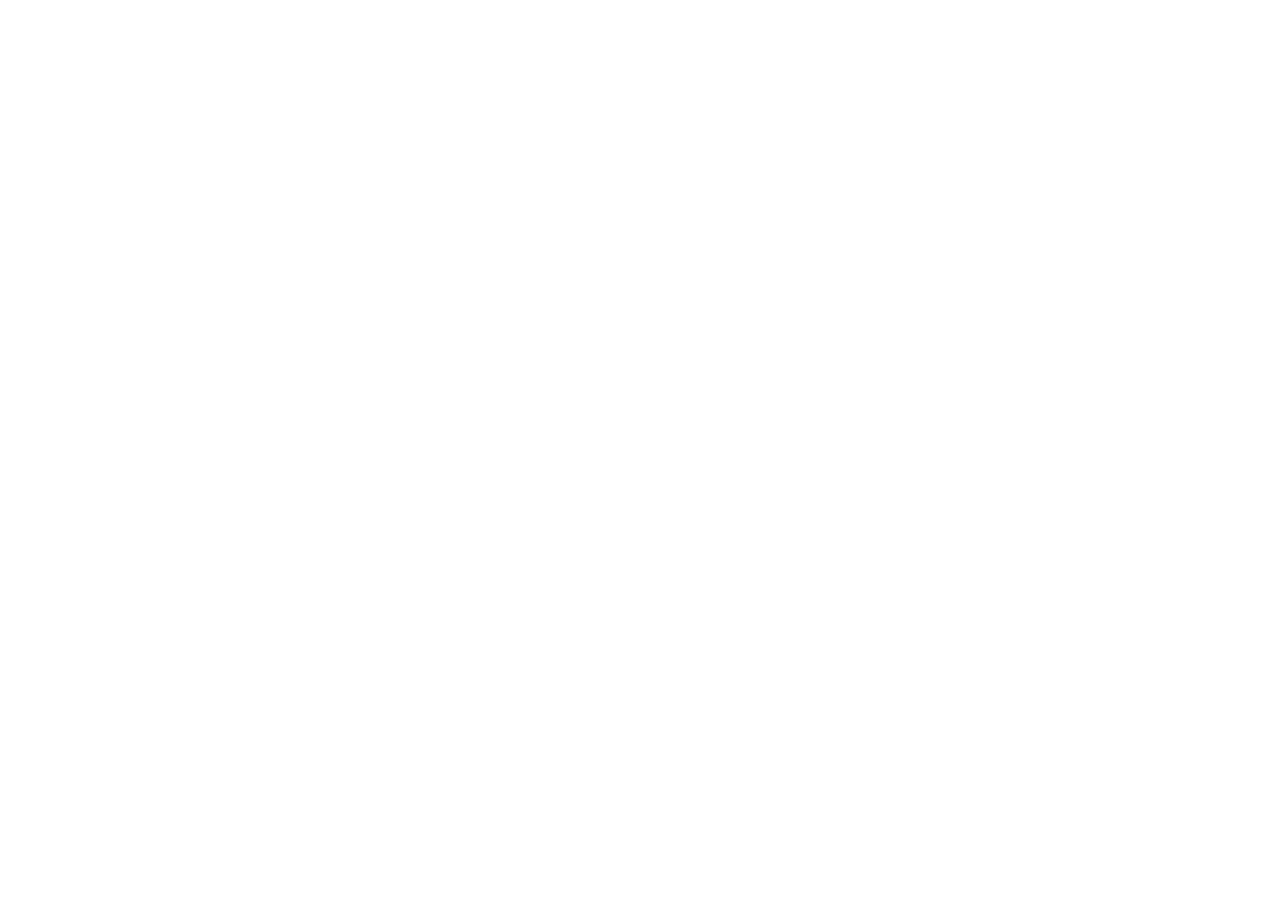
==== index.html @ d33632f0 "Inizializzazione progetto" ====
<!DOCTYPE html>
<html lang="en">
    <head>
        <meta charset="UTF-8">
        <meta http-equiv="X-UA-Compatible" content="IE=edge">
        <meta name="viewport" content="width=device-width, initial-scale=1.0">
        <link rel="stylesheet" href="css/style.css">
        
        <title>The Booleaner</title>
    </head>

    <body>
        <header>

        </header>

        <main>

        </main>

        <footer>

        </footer>
    </body>
</html>
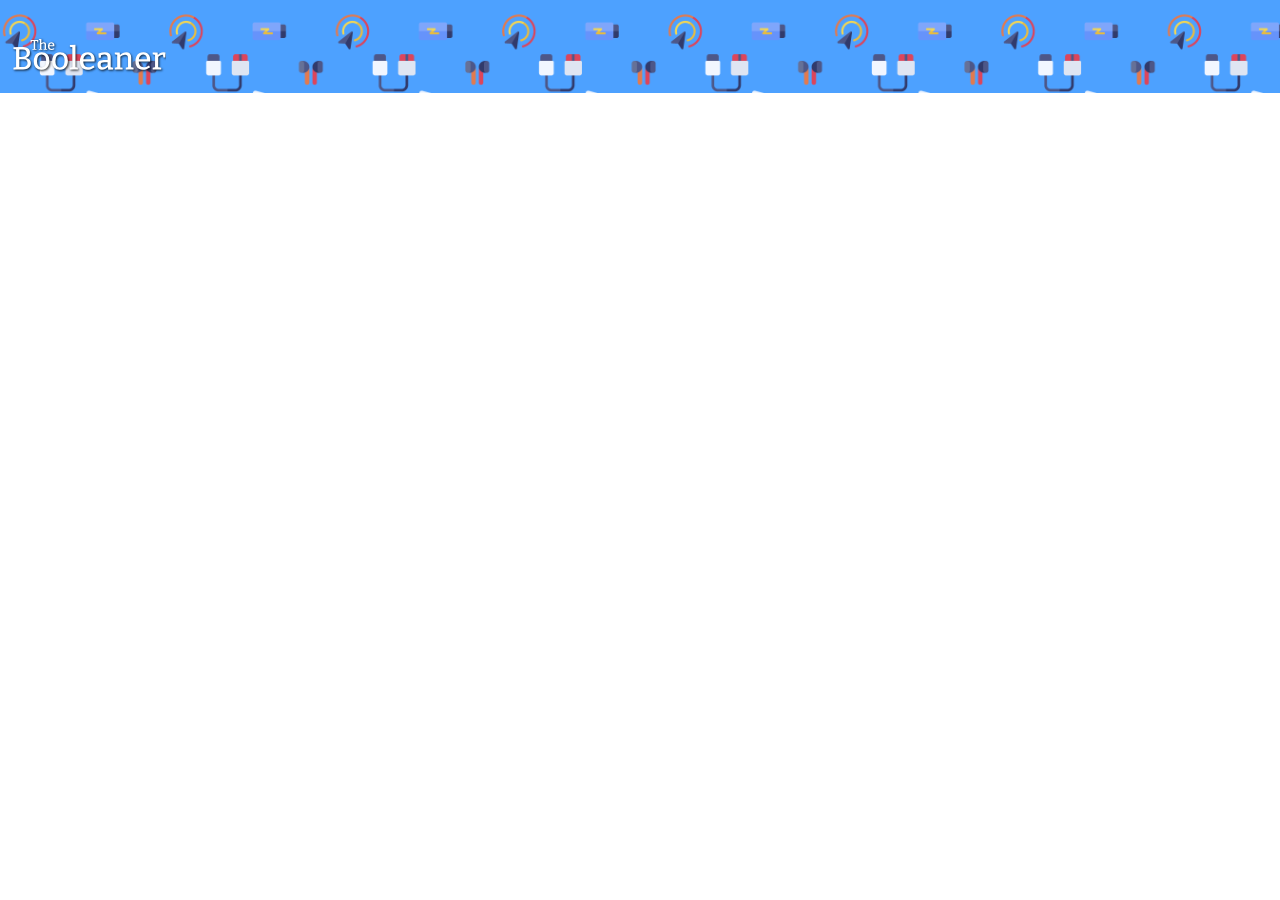
==== commit 3405c42a: "Inserito logo con pattern" ====
--- a/index.html
+++ b/index.html
@@ -5,13 +5,16 @@
         <meta http-equiv="X-UA-Compatible" content="IE=edge">
         <meta name="viewport" content="width=device-width, initial-scale=1.0">
         <link rel="stylesheet" href="css/style.css">
-        
+
         <title>The Booleaner</title>
     </head>
 
     <body>
+        <!-- Logo e sfondo -->
         <header>
-
+            <div id="pattern-header">
+                <img src="img/logo.svg" alt="The Booleaner">
+            </div>
         </header>
 
         <main>
--- a/css/style.css
+++ b/css/style.css
@@ -0,0 +1,17 @@
+* {
+    margin: 0;
+    padding: 0;
+    box-sizing: border-box;
+}
+
+#pattern-header {
+    background-color: #4da1ff;
+    background-image: url("../img/pattern.png");
+    background-size: 26%;
+}
+
+#pattern-header img {
+    width: 12%;
+    margin: 12px;
+    padding-top: 2%;
+}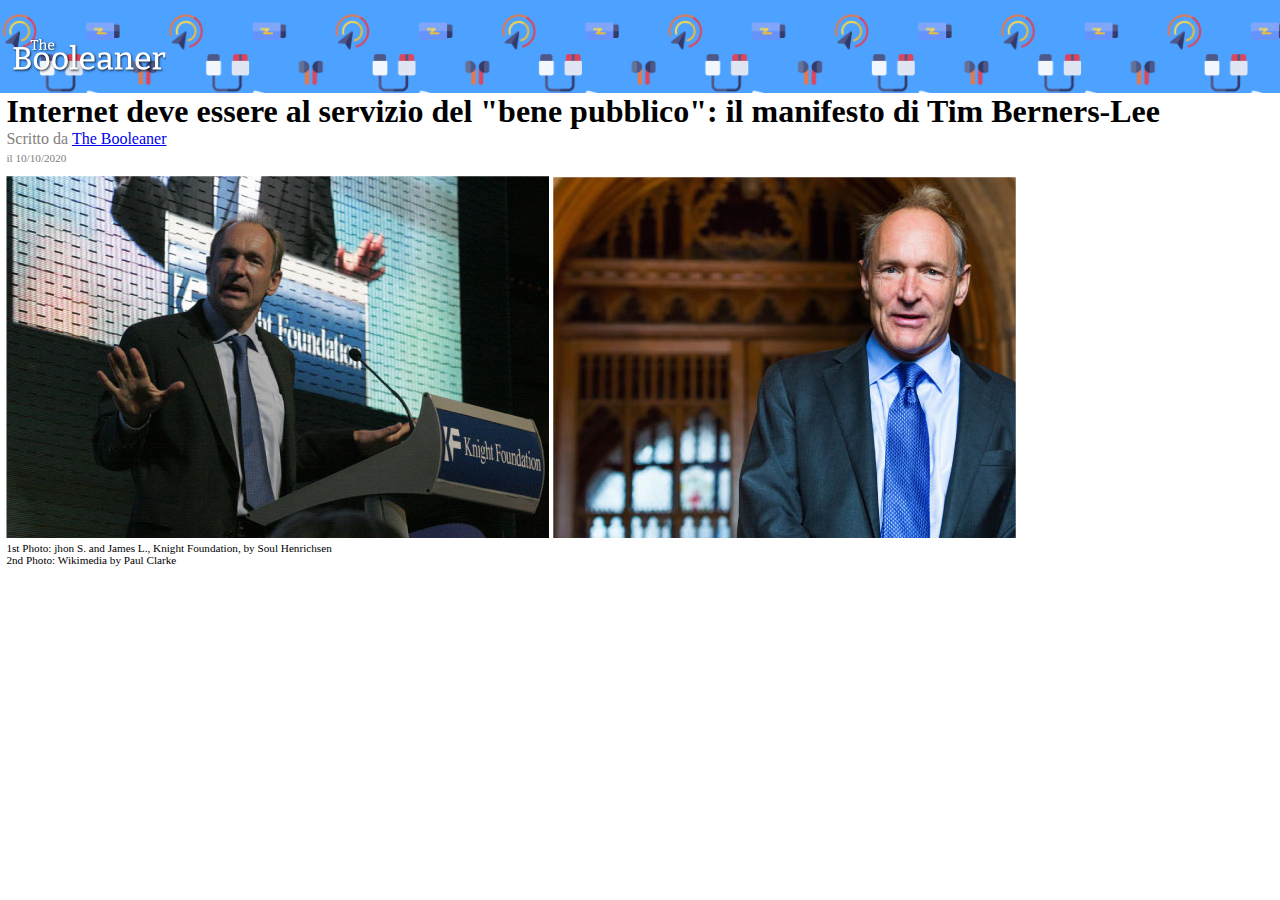
==== commit 4baa06e3: "Aggiunte immagini e didascalia" ====
--- a/index.html
+++ b/index.html
@@ -10,15 +10,32 @@
     </head>
 
     <body>
-        <!-- Logo e sfondo -->
+        <!-- Logo, sfondo e titolo -->
         <header>
             <div id="pattern-header">
                 <img src="img/logo.svg" alt="The Booleaner">
             </div>
+            
+            <div class="container">
+                <h1>Internet deve essere al servizio del "bene pubblico": il manifesto di Tim Berners-Lee
+                </h1>
+                <span class="author">Scritto da <a href="https://boolean.careers/" class="link">The Booleaner</a></span>
+                <br>
+                <span class="author data">il 10/10/2020</span>
+            </div>
         </header>
-
+        <!-- immagini e didascalia -->
         <main>
-
+            <figure>
+                <img src="img/tim-1.jpg" alt="Foto di Tim Berners-Lee">
+                <img src="img/tim-2.jpg" alt="Foto di Tim Berners-Lee 2">
+                
+                <figcaption>
+                    1st Photo: jhon S. and James L., Knight Foundation, by Soul Henrichsen <br>
+                    2nd Photo: Wikimedia by Paul Clarke
+                </figcaption>
+            </figure>
+            
         </main>
 
         <footer>
--- a/css/style.css
+++ b/css/style.css
@@ -2,6 +2,11 @@
     margin: 0;
     padding: 0;
     box-sizing: border-box;
+}
+
+main {
+    margin: 10px 0;
+    padding: 0 0.4rem;
 }
 
 #pattern-header {
@@ -14,4 +19,20 @@
     width: 12%;
     margin: 12px;
     padding-top: 2%;
+}
+
+.author {
+    color: gray;
+}
+
+.author.data {
+    font-size: 0.7em;
+}
+
+.container {
+    padding: 0 0.4rem;
+}
+
+figcaption {
+    font-size: 0.7em;
 }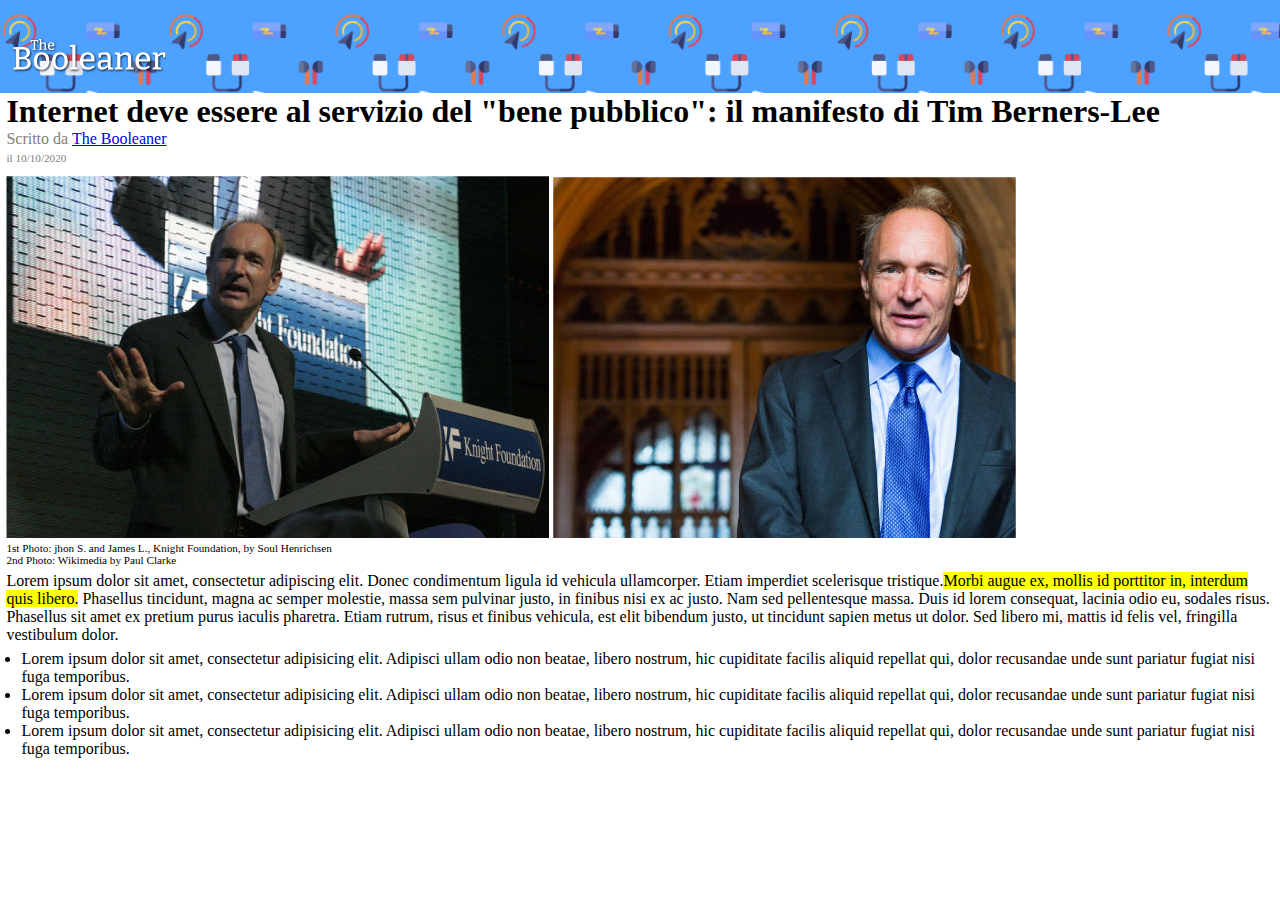
==== commit cb4cd0df: "Inserito il Paragrafo e la Unordered list" ====
--- a/index.html
+++ b/index.html
@@ -35,7 +35,22 @@
                     2nd Photo: Wikimedia by Paul Clarke
                 </figcaption>
             </figure>
-            
+
+             <!-- Paragrafo e unordered list -->
+                <div class="paragrafo">
+                    <p>Lorem ipsum dolor sit amet, consectetur adipiscing elit. Donec condimentum ligula id vehicula ullamcorper. Etiam imperdiet scelerisque tristique.<span class="yellow">Morbi augue ex, mollis id porttitor in, interdum quis libero.</span> Phasellus tincidunt, magna ac semper molestie, massa sem pulvinar justo, in finibus nisi ex ac justo. Nam sed pellentesque massa. Duis id lorem consequat, lacinia odio eu, sodales risus. Phasellus sit amet ex pretium purus iaculis pharetra. Etiam rutrum, risus et finibus vehicula, est elit bibendum justo, ut tincidunt sapien metus ut dolor. Sed libero mi, mattis id felis vel, fringilla vestibulum dolor.</p>
+                </div>
+                <ul>
+                    <li>
+                        Lorem ipsum dolor sit amet, consectetur adipisicing elit. Adipisci ullam odio non beatae, libero nostrum, hic cupiditate facilis aliquid repellat qui, dolor recusandae unde sunt pariatur fugiat nisi fuga temporibus.
+                    </li>
+                    <li>
+                        Lorem ipsum dolor sit amet, consectetur adipisicing elit. Adipisci ullam odio non beatae, libero nostrum, hic cupiditate facilis aliquid repellat qui, dolor recusandae unde sunt pariatur fugiat nisi fuga temporibus.
+                    </li>
+                    <li>
+                        Lorem ipsum dolor sit amet, consectetur adipisicing elit. Adipisci ullam odio non beatae, libero nostrum, hic cupiditate facilis aliquid repellat qui, dolor recusandae unde sunt pariatur fugiat nisi fuga temporibus.
+                    </li>
+                </ul>
         </main>
 
         <footer>
--- a/css/style.css
+++ b/css/style.css
@@ -35,4 +35,16 @@
 
 figcaption {
     font-size: 0.7em;
+}
+
+.yellow {
+    background-color: yellow;
+}
+
+ul {
+    padding: 0 15px;
+}
+
+.paragrafo {
+    margin: 6px 0;
 }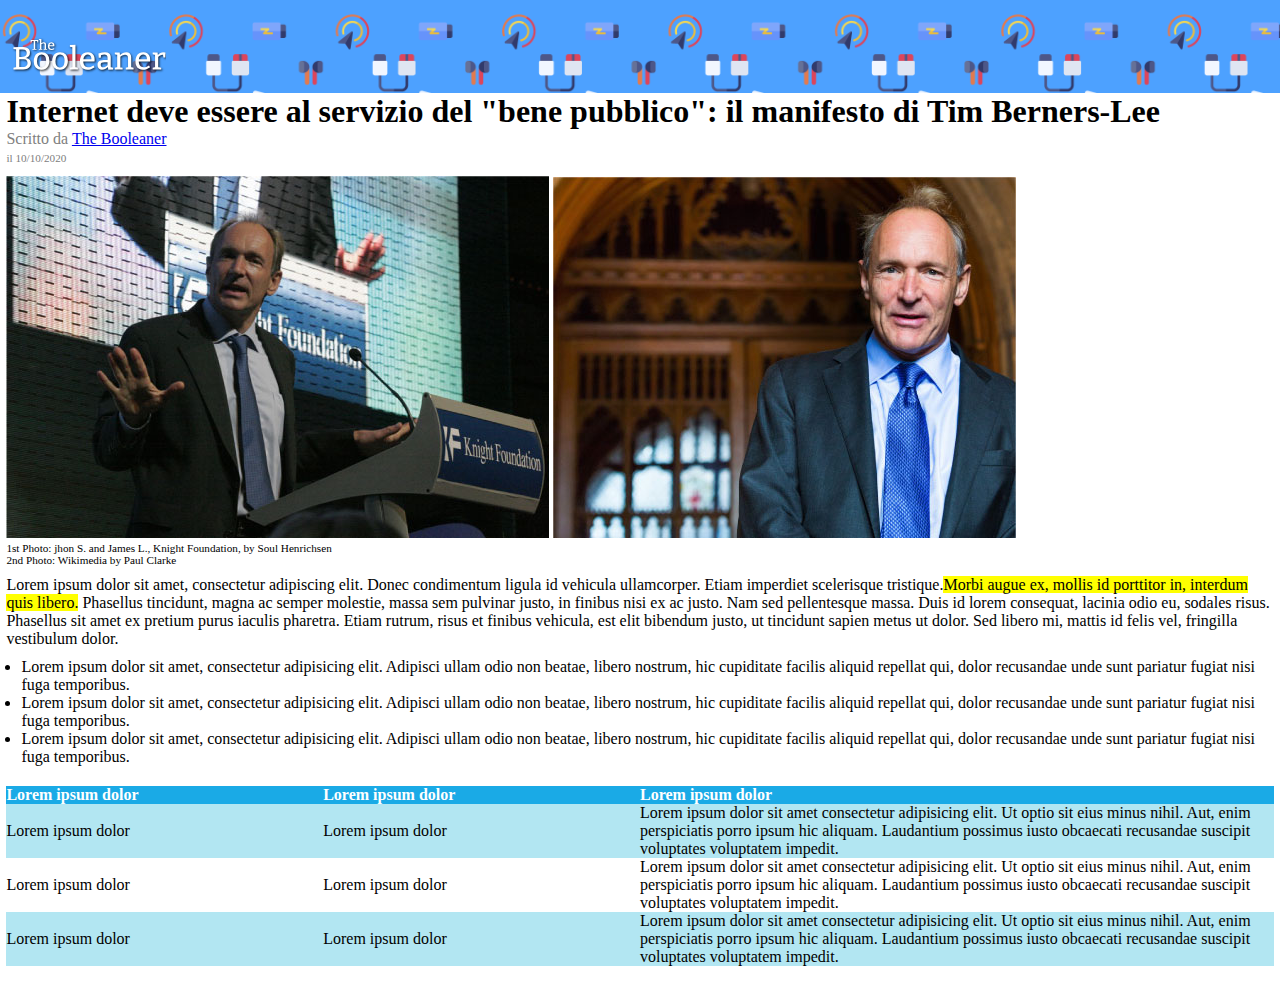
==== commit e2b78e5a: "Aggiunta Tabella" ====
--- a/index.html
+++ b/index.html
@@ -36,10 +36,12 @@
                 </figcaption>
             </figure>
 
-             <!-- Paragrafo e unordered list -->
+             <!-- Paragrafo -->
                 <div class="paragrafo">
                     <p>Lorem ipsum dolor sit amet, consectetur adipiscing elit. Donec condimentum ligula id vehicula ullamcorper. Etiam imperdiet scelerisque tristique.<span class="yellow">Morbi augue ex, mollis id porttitor in, interdum quis libero.</span> Phasellus tincidunt, magna ac semper molestie, massa sem pulvinar justo, in finibus nisi ex ac justo. Nam sed pellentesque massa. Duis id lorem consequat, lacinia odio eu, sodales risus. Phasellus sit amet ex pretium purus iaculis pharetra. Etiam rutrum, risus et finibus vehicula, est elit bibendum justo, ut tincidunt sapien metus ut dolor. Sed libero mi, mattis id felis vel, fringilla vestibulum dolor.</p>
                 </div>
+
+                <!-- Unordered List -->
                 <ul>
                     <li>
                         Lorem ipsum dolor sit amet, consectetur adipisicing elit. Adipisci ullam odio non beatae, libero nostrum, hic cupiditate facilis aliquid repellat qui, dolor recusandae unde sunt pariatur fugiat nisi fuga temporibus.
@@ -51,6 +53,64 @@
                         Lorem ipsum dolor sit amet, consectetur adipisicing elit. Adipisci ullam odio non beatae, libero nostrum, hic cupiditate facilis aliquid repellat qui, dolor recusandae unde sunt pariatur fugiat nisi fuga temporibus.
                     </li>
                 </ul>
+
+                <!-- Inizio Table -->
+                <table>
+                    <thead>
+                        <tr>
+                            <th>
+                                Lorem ipsum dolor
+                            </th>
+                            <th>
+                                Lorem ipsum dolor
+                            </th>
+                            <th class="width">
+                                Lorem ipsum dolor
+                            </th>
+                        </tr>
+                    </thead>
+
+                    <tbody>
+                        <tr  class="light-blue">
+                            <td>
+                                Lorem ipsum dolor
+                            </td>
+                            <td>
+                                Lorem ipsum dolor
+                            </td>
+                            <td>
+                                Lorem ipsum dolor sit amet consectetur adipisicing elit. Ut optio sit eius minus nihil. Aut, enim perspiciatis porro ipsum hic aliquam. Laudantium possimus iusto obcaecati recusandae suscipit voluptates voluptatem impedit.
+                            </td>
+                        </tr>
+                        <tr>
+                            <td>
+                                Lorem ipsum dolor
+                            </td>
+                            <td>
+                                Lorem ipsum dolor
+                            </td>
+                            <td>
+                                Lorem ipsum dolor sit amet consectetur adipisicing elit. Ut optio sit eius minus nihil. Aut, enim perspiciatis porro ipsum hic aliquam. Laudantium possimus iusto obcaecati recusandae suscipit voluptates voluptatem impedit.
+                            </td>
+                        </tr>
+                        <tr  class="light-blue">
+                            <td>
+                                Lorem ipsum dolor
+                            </td>
+                            <td>
+                                Lorem ipsum dolor
+                            </td>
+                            <td>
+                                Lorem ipsum dolor sit amet consectetur adipisicing elit. Ut optio sit eius minus nihil. Aut, enim perspiciatis porro ipsum hic aliquam. Laudantium possimus iusto obcaecati recusandae suscipit voluptates voluptatem impedit.
+                            </td>
+                        </tr>
+                    </tbody>
+
+                    <tfoot>
+
+                    </tfoot>
+                </table>
+
         </main>
 
         <footer>
--- a/css/style.css
+++ b/css/style.css
@@ -46,5 +46,27 @@
 }
 
 .paragrafo {
-    margin: 6px 0;
-}+    margin: 10px 0;
+}
+
+/* Tabella */
+table {
+    text-align: left;
+    border-collapse: collapse;
+    width: 100%;
+    margin: 20px 0;
+}
+
+th {
+    color: white;
+    background-color: rgba(26,170,230,255)
+}
+
+.light-blue {
+    background-color: rgba(178,230,242,255)
+}
+
+.width {
+    width: 50%;
+}
+/* Fine Tabella */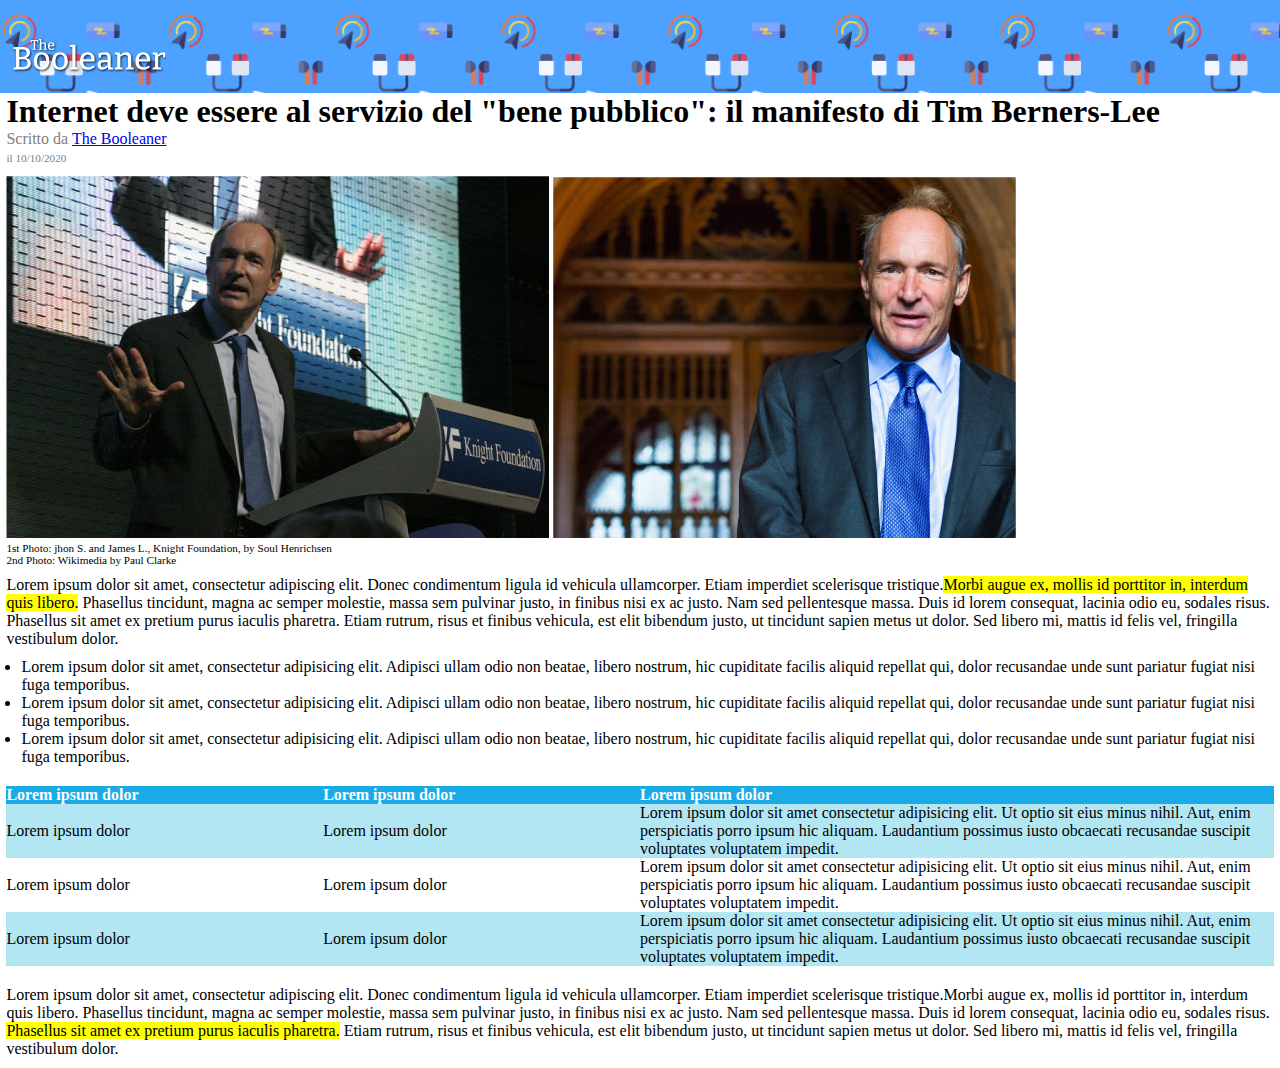
==== commit 656582f4: "Aggiunto secondo paragrafo" ====
--- a/index.html
+++ b/index.html
@@ -23,7 +23,9 @@
                 <br>
                 <span class="author data">il 10/10/2020</span>
             </div>
+
         </header>
+
         <!-- immagini e didascalia -->
         <main>
             <figure>
@@ -55,62 +57,64 @@
                 </ul>
 
                 <!-- Inizio Table -->
-                <table>
-                    <thead>
-                        <tr>
-                            <th>
-                                Lorem ipsum dolor
-                            </th>
-                            <th>
-                                Lorem ipsum dolor
-                            </th>
-                            <th class="width">
-                                Lorem ipsum dolor
-                            </th>
-                        </tr>
-                    </thead>
+                <div>
+                    <table>
+                        <thead>
+                            <tr>
+                                <th>
+                                    Lorem ipsum dolor
+                                </th>
+                                <th>
+                                    Lorem ipsum dolor
+                                </th>
+                                <th class="width">
+                                    Lorem ipsum dolor
+                                </th>
+                            </tr>
+                        </thead>
 
-                    <tbody>
-                        <tr  class="light-blue">
-                            <td>
-                                Lorem ipsum dolor
-                            </td>
-                            <td>
-                                Lorem ipsum dolor
-                            </td>
-                            <td>
-                                Lorem ipsum dolor sit amet consectetur adipisicing elit. Ut optio sit eius minus nihil. Aut, enim perspiciatis porro ipsum hic aliquam. Laudantium possimus iusto obcaecati recusandae suscipit voluptates voluptatem impedit.
-                            </td>
-                        </tr>
-                        <tr>
-                            <td>
-                                Lorem ipsum dolor
-                            </td>
-                            <td>
-                                Lorem ipsum dolor
-                            </td>
-                            <td>
-                                Lorem ipsum dolor sit amet consectetur adipisicing elit. Ut optio sit eius minus nihil. Aut, enim perspiciatis porro ipsum hic aliquam. Laudantium possimus iusto obcaecati recusandae suscipit voluptates voluptatem impedit.
-                            </td>
-                        </tr>
-                        <tr  class="light-blue">
-                            <td>
-                                Lorem ipsum dolor
-                            </td>
-                            <td>
-                                Lorem ipsum dolor
-                            </td>
-                            <td>
-                                Lorem ipsum dolor sit amet consectetur adipisicing elit. Ut optio sit eius minus nihil. Aut, enim perspiciatis porro ipsum hic aliquam. Laudantium possimus iusto obcaecati recusandae suscipit voluptates voluptatem impedit.
-                            </td>
-                        </tr>
-                    </tbody>
+                        <tbody>
+                            <tr  class="light-blue">
+                                <td>
+                                    Lorem ipsum dolor
+                                </td>
+                                <td>
+                                    Lorem ipsum dolor
+                                </td>
+                                <td>
+                                    Lorem ipsum dolor sit amet consectetur adipisicing elit. Ut optio sit eius minus nihil. Aut, enim perspiciatis porro ipsum hic aliquam. Laudantium possimus iusto obcaecati recusandae suscipit voluptates voluptatem impedit.
+                                </td>
+                            </tr>
+                            <tr>
+                                <td>
+                                    Lorem ipsum dolor
+                                </td>
+                                <td>
+                                    Lorem ipsum dolor
+                                </td>
+                                <td>
+                                    Lorem ipsum dolor sit amet consectetur adipisicing elit. Ut optio sit eius minus nihil. Aut, enim perspiciatis porro ipsum hic aliquam. Laudantium possimus iusto obcaecati recusandae suscipit voluptates voluptatem impedit.
+                                </td>
+                            </tr>
+                            <tr  class="light-blue">
+                                <td>
+                                    Lorem ipsum dolor
+                                </td>
+                                <td>
+                                    Lorem ipsum dolor
+                                </td>
+                                <td>
+                                    Lorem ipsum dolor sit amet consectetur adipisicing elit. Ut optio sit eius minus nihil. Aut, enim perspiciatis porro ipsum hic aliquam. Laudantium possimus iusto obcaecati recusandae suscipit voluptates voluptatem impedit.
+                                </td>
+                            </tr>
+                        </tbody>
+                    </table>
+                </div>
+                <!-- Paragrafo 2 -->
 
-                    <tfoot>
-
-                    </tfoot>
-                </table>
-
+                <p>
+                    Lorem ipsum dolor sit amet, consectetur adipiscing elit. Donec condimentum ligula id vehicula ullamcorper. Etiam imperdiet scelerisque tristique.Morbi augue ex, mollis id porttitor in, interdum quis libero. Phasellus tincidunt, magna ac semper molestie, massa sem pulvinar justo, in finibus nisi ex ac justo. Nam sed pellentesque massa. Duis id lorem consequat, lacinia odio eu, sodales risus. <span class="yellow">Phasellus sit amet ex pretium purus iaculis pharetra.</span> Etiam rutrum, risus et finibus vehicula, est elit bibendum justo, ut tincidunt sapien metus ut dolor. Sed libero mi, mattis id felis vel, fringilla vestibulum dolor.
+                </p>
         </main>
 
         <footer>
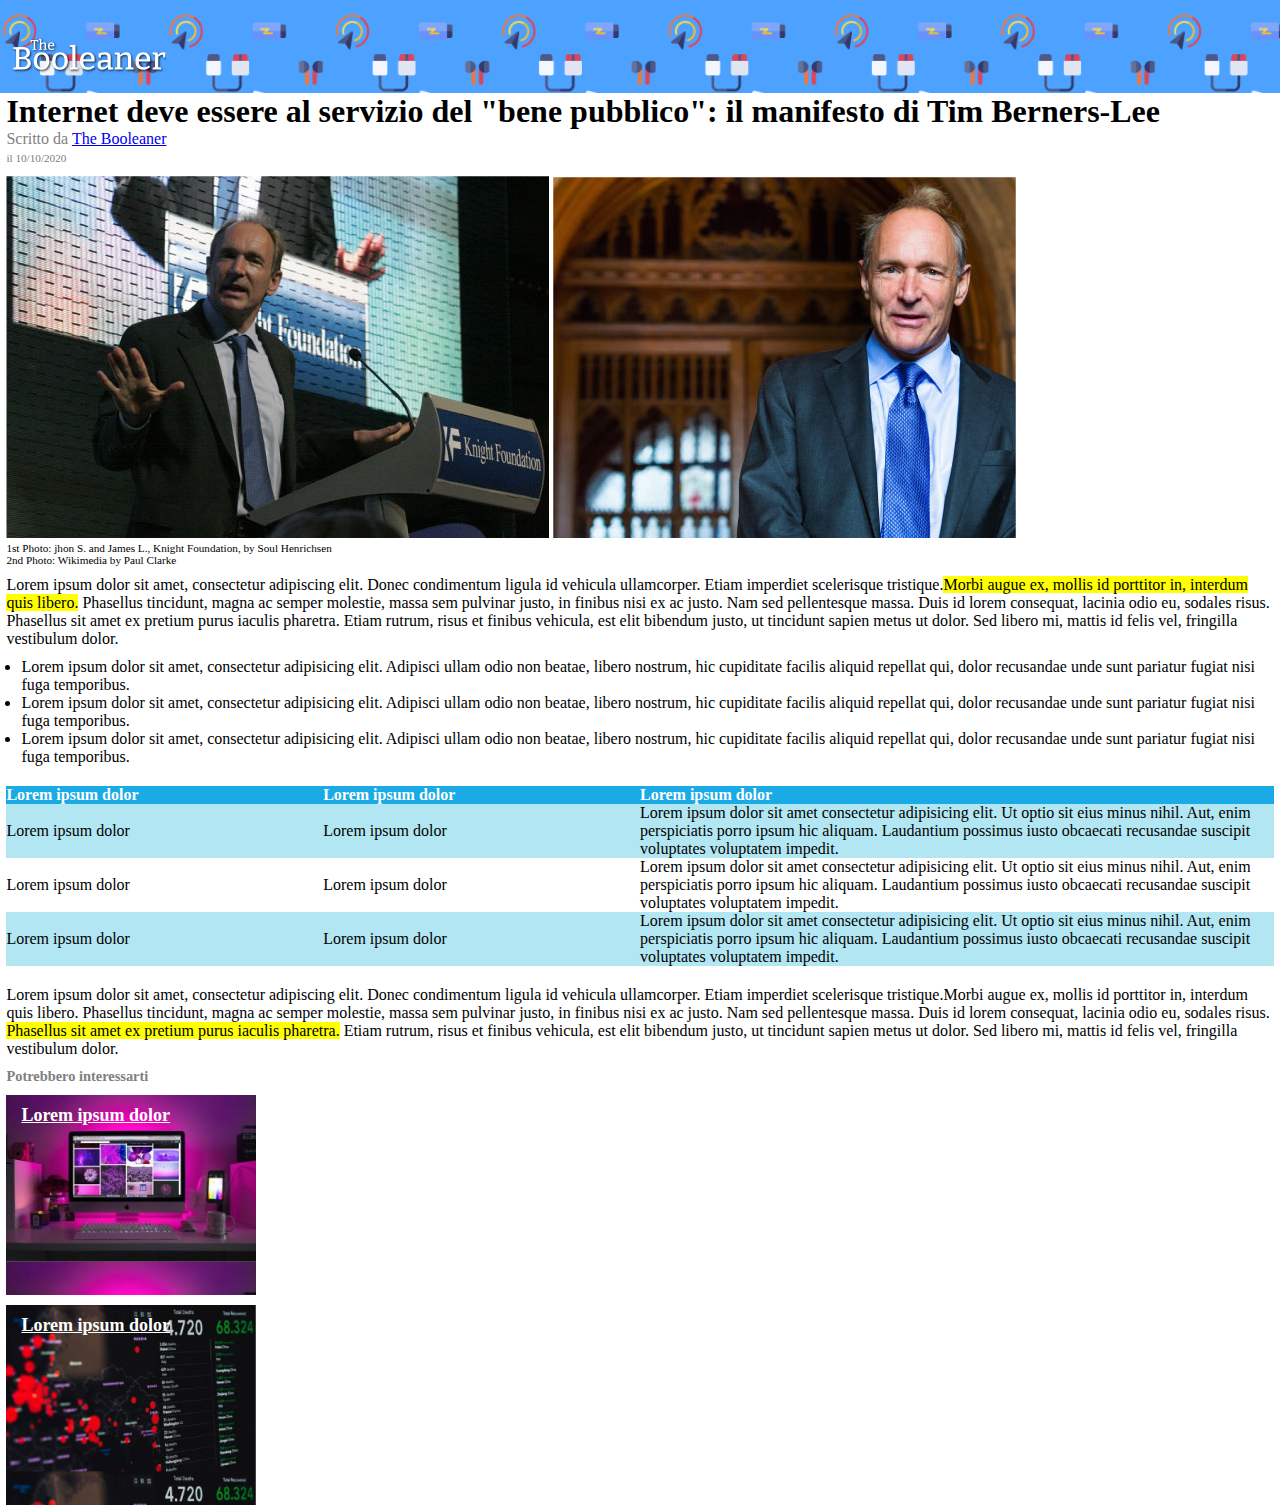
==== commit a9b59a3f: "Fine Esercizio" ====
--- a/index.html
+++ b/index.html
@@ -118,7 +118,14 @@
         </main>
 
         <footer>
-
+                <!-- Immagini con scritte sopra -->
+            <div class="gray"><strong>Potrebbero interessarti</strong></div>
+            <article id="monitor">
+                <a href="https://www.amazon.it/dp/B08SWBC1LN/ref=sspa_dk_detail_4?psc=1&pd_rd_i=B08SWBC1LN&pd_rd_w=Iicds&content-id=amzn1.sym.7d53b420-4ab4-47bf-9f3c-0af37b169282&pf_rd_p=7d53b420-4ab4-47bf-9f3c-0af37b169282&pf_rd_r=JRQ6VVEA3YRX4R97NM9D&pd_rd_wg=ZMn4M&pd_rd_r=78c4457e-6a1d-426f-86eb-2510467ac553&s=pc&sp_csd=d2lkZ2V0TmFtZT1zcF9kZXRhaWw"><strong>Lorem ipsum dolor</strong></a>
+            </article>
+            <article id="analyst">
+                <a href="https://www.google.com/"><strong>Lorem ipsum dolor</strong></a>
+            </article>
         </footer>
     </body>
 </html>--- a/css/style.css
+++ b/css/style.css
@@ -69,4 +69,36 @@
 .width {
     width: 50%;
 }
-/* Fine Tabella */+/* Fine Tabella */
+
+.gray {
+    color: gray;
+    font-size: 0.9em;
+    margin: 10px 0;
+}
+
+footer {
+    padding: 0 0.4rem;
+}
+
+#monitor {
+    background-image: url("../img/monitor.jpg");
+    background-size: 100%;
+    margin: 10px 0;
+}
+
+#analyst {
+    background-image: url("../img/graph.jpg");
+    background-size: 100%;
+}
+
+footer article {
+    width: 250px;
+    height: 200px;
+}
+
+footer article a {
+    color: white;
+    font-size: 18px;
+    position: relative; top: 10px; left: 15px;
+}